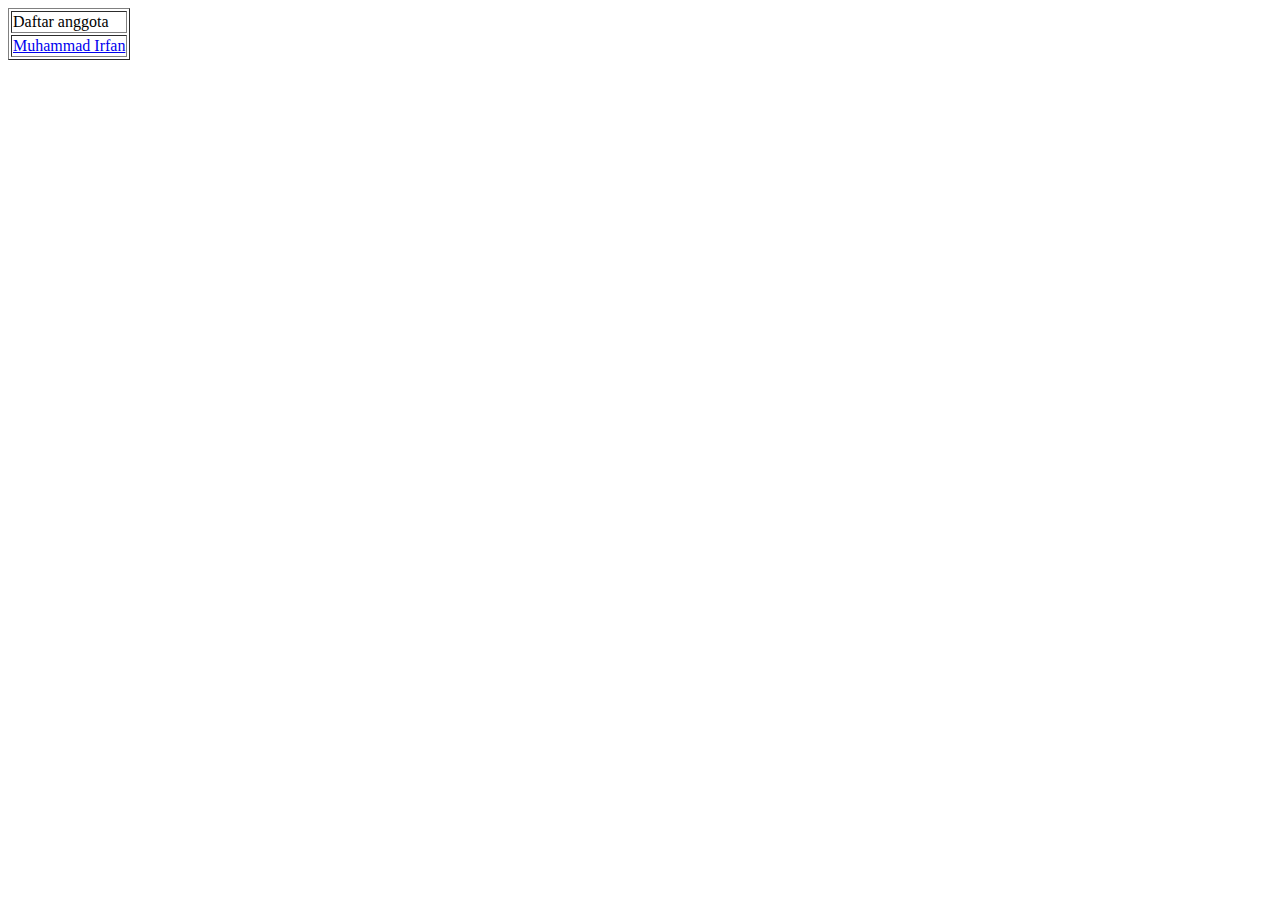
==== index.html @ 9edb1d68 "Tambah file 1908107010036.html dan tambah link "Muhammad Irfan" di Index.html" ====
<!DOCTYPE html>
<html>
  <head>
    <title>Utama – Admin</title>
  </head>
  <body>
    <table border="”0”">
      <tr>
        <td>Daftar anggota</td>
      </tr>
      <tr>
        <td><a href="1908107010036.html">Muhammad Irfan</a></td>
      </tr>
    </table>
  </body>
</html>
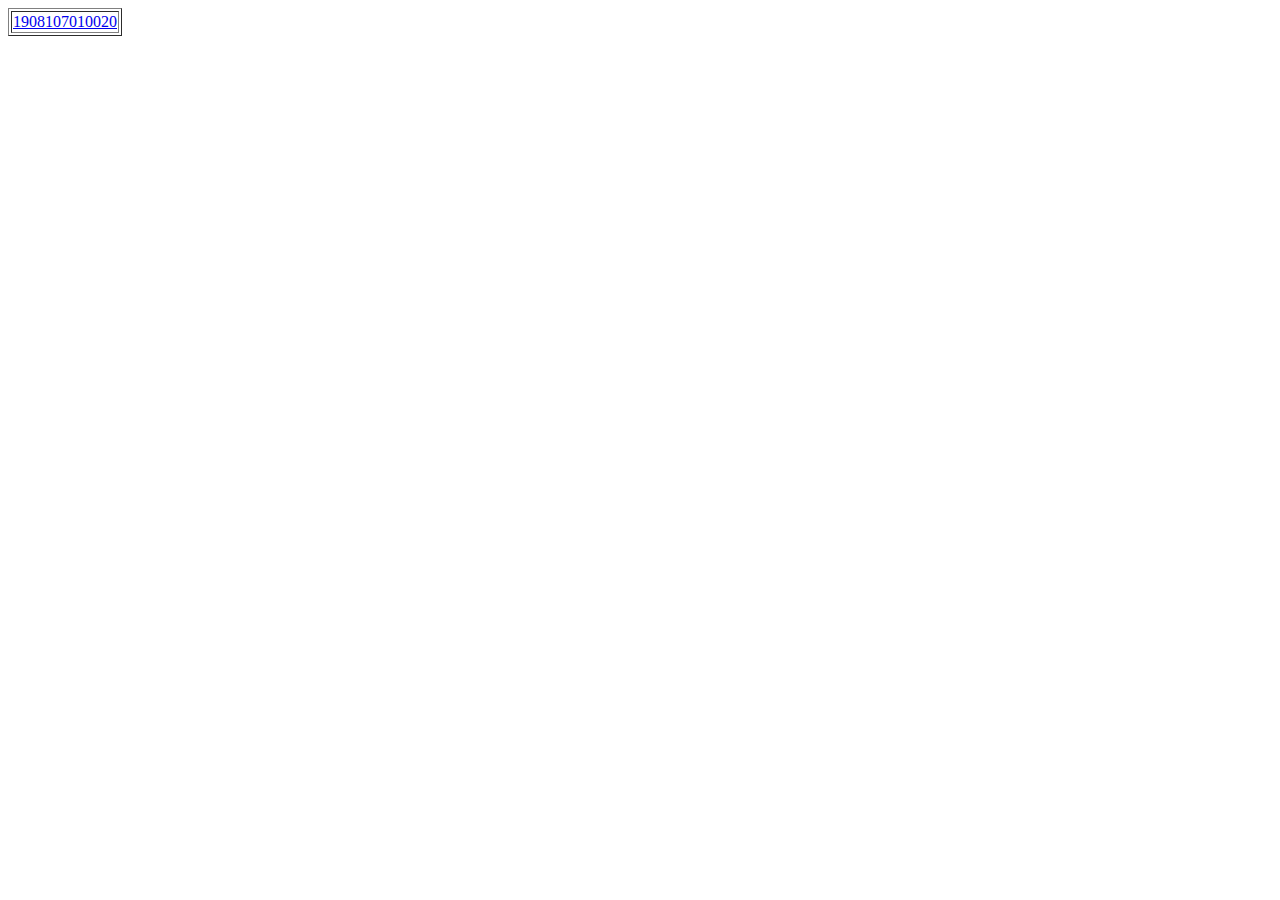
==== commit b793e16a: "Tambah file 1908107010020.html dan tambah di index.html" ====
--- a/index.html
+++ b/index.html
@@ -6,10 +6,7 @@
   <body>
     <table border="”0”">
       <tr>
-        <td>Daftar anggota</td>
-      </tr>
-      <tr>
-        <td><a href="1908107010036.html">Muhammad Irfan</a></td>
+        <td><a href="1908107010020.html">1908107010020</a></td>
       </tr>
     </table>
   </body>
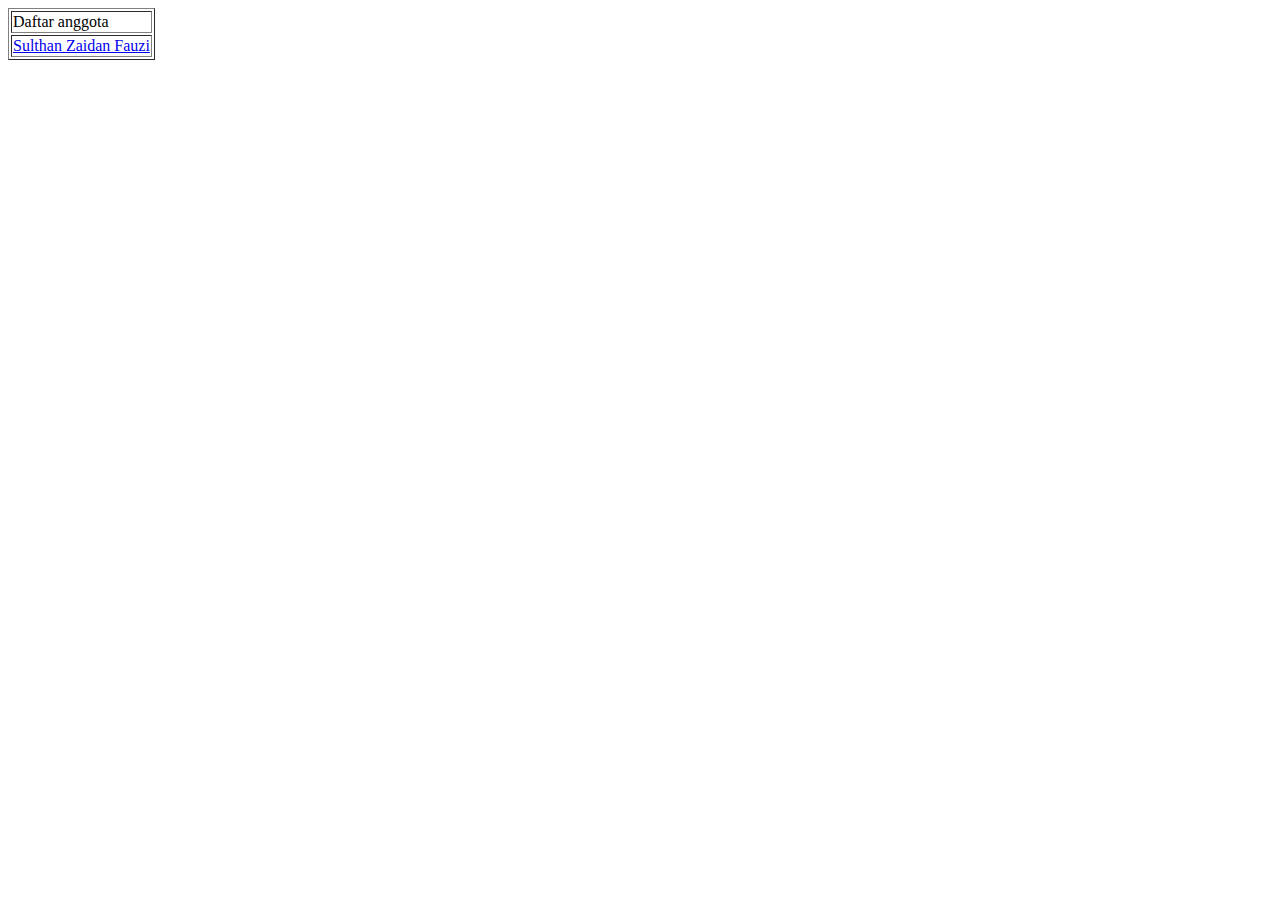
==== commit ab38ea62: "Tambah file 1908107010028.html dan tambah link pada index.html" ====
--- a/index.html
+++ b/index.html
@@ -6,7 +6,10 @@
   <body>
     <table border="”0”">
       <tr>
-        <td><a href="1908107010020.html">1908107010020</a></td>
+        <td>Daftar anggota</td>
+      </tr>
+      <tr>
+        <td><a href="1908107010028.html">Sulthan Zaidan Fauzi</a></td>
       </tr>
     </table>
   </body>
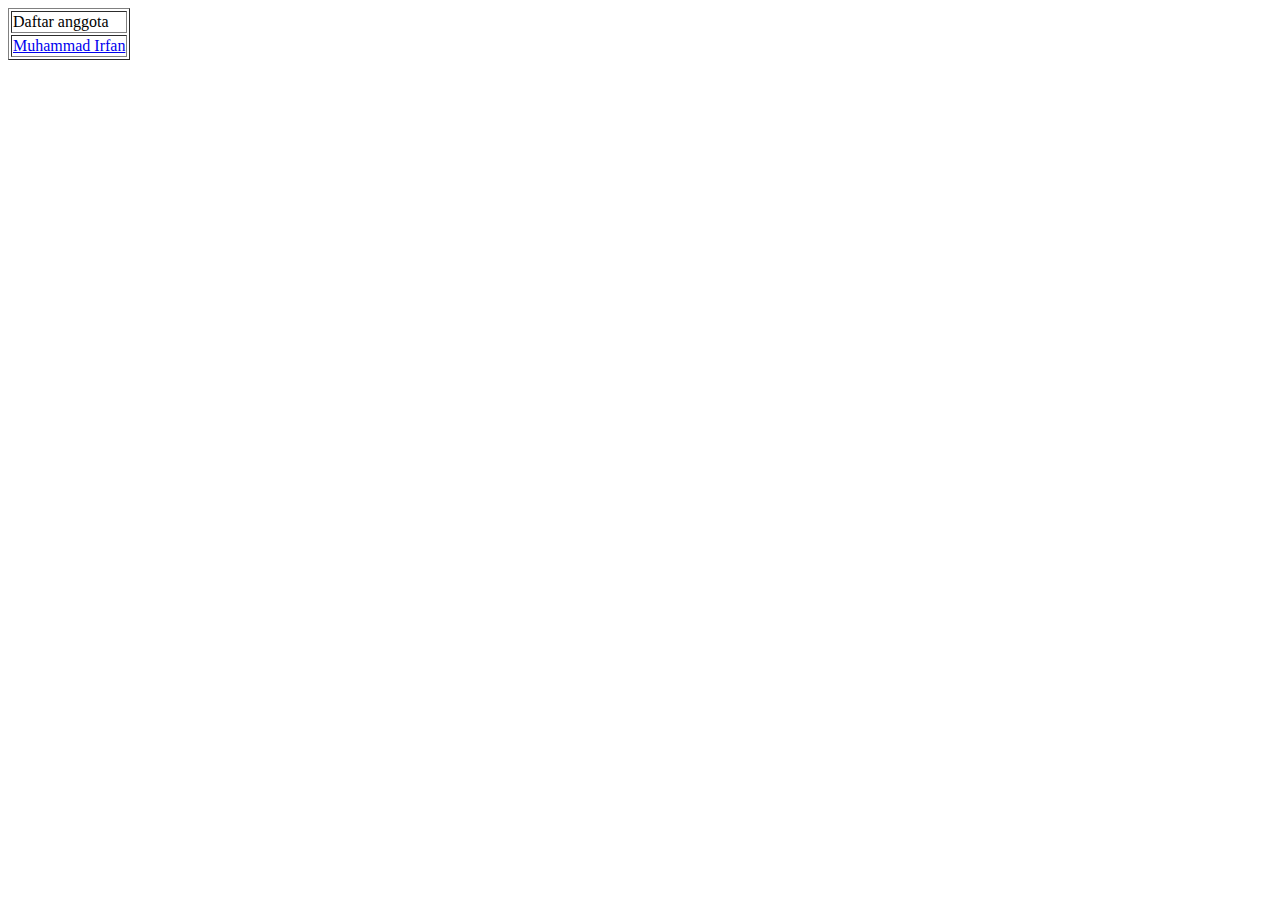
==== commit cd3fbc29: "Merge branch '1908107010036' into main" ====
--- a/index.html
+++ b/index.html
@@ -9,7 +9,7 @@
         <td>Daftar anggota</td>
       </tr>
       <tr>
-        <td><a href="1908107010028.html">Sulthan Zaidan Fauzi</a></td>
+        <td><a href="1908107010036.html">Muhammad Irfan</a></td>
       </tr>
     </table>
   </body>
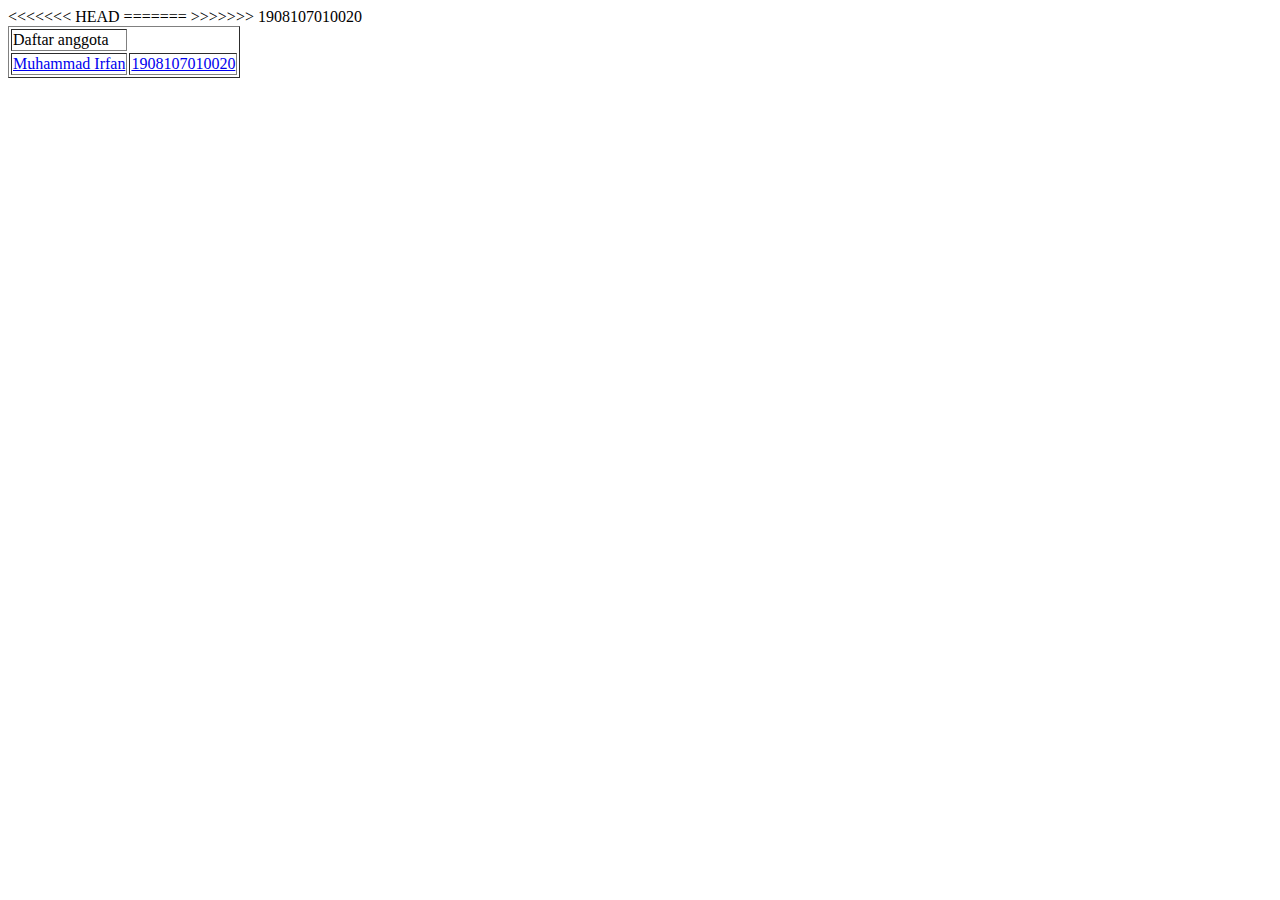
==== commit aaa32f75: "Merge remote-tracking branch 'origin/1908107010020' into main" ====
--- a/index.html
+++ b/index.html
@@ -6,10 +6,14 @@
   <body>
     <table border="”0”">
       <tr>
+<<<<<<< HEAD
         <td>Daftar anggota</td>
       </tr>
       <tr>
         <td><a href="1908107010036.html">Muhammad Irfan</a></td>
+=======
+        <td><a href="1908107010020.html">1908107010020</a></td>
+>>>>>>> 1908107010020
       </tr>
     </table>
   </body>
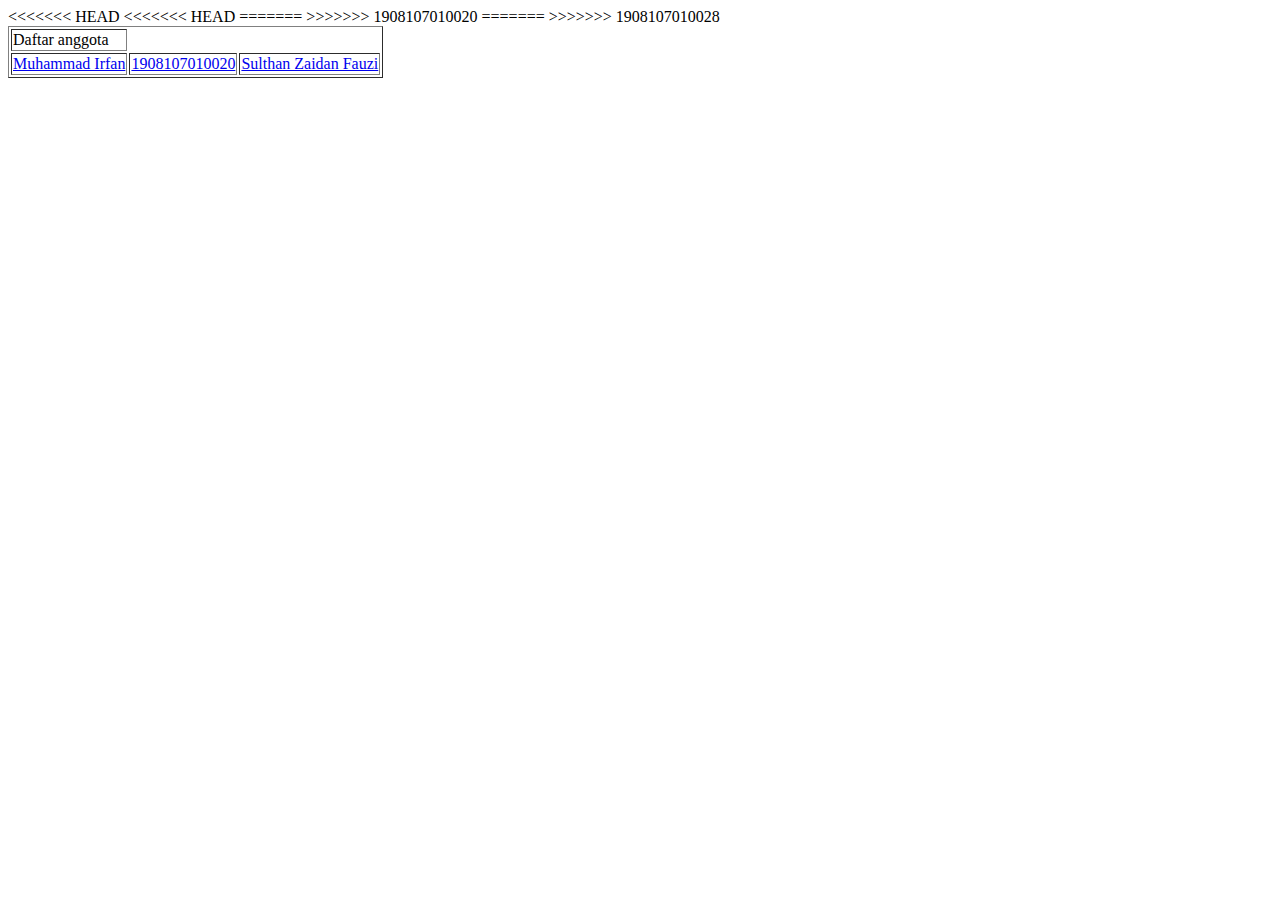
==== commit 6d490b89: "Merge remote-tracking branch 'origin/1908107010028' into main" ====
--- a/index.html
+++ b/index.html
@@ -10,10 +10,14 @@
         <td>Daftar anggota</td>
       </tr>
       <tr>
+<<<<<<< HEAD
         <td><a href="1908107010036.html">Muhammad Irfan</a></td>
 =======
         <td><a href="1908107010020.html">1908107010020</a></td>
 >>>>>>> 1908107010020
+=======
+        <td><a href="1908107010028.html">Sulthan Zaidan Fauzi</a></td>
+>>>>>>> 1908107010028
       </tr>
     </table>
   </body>
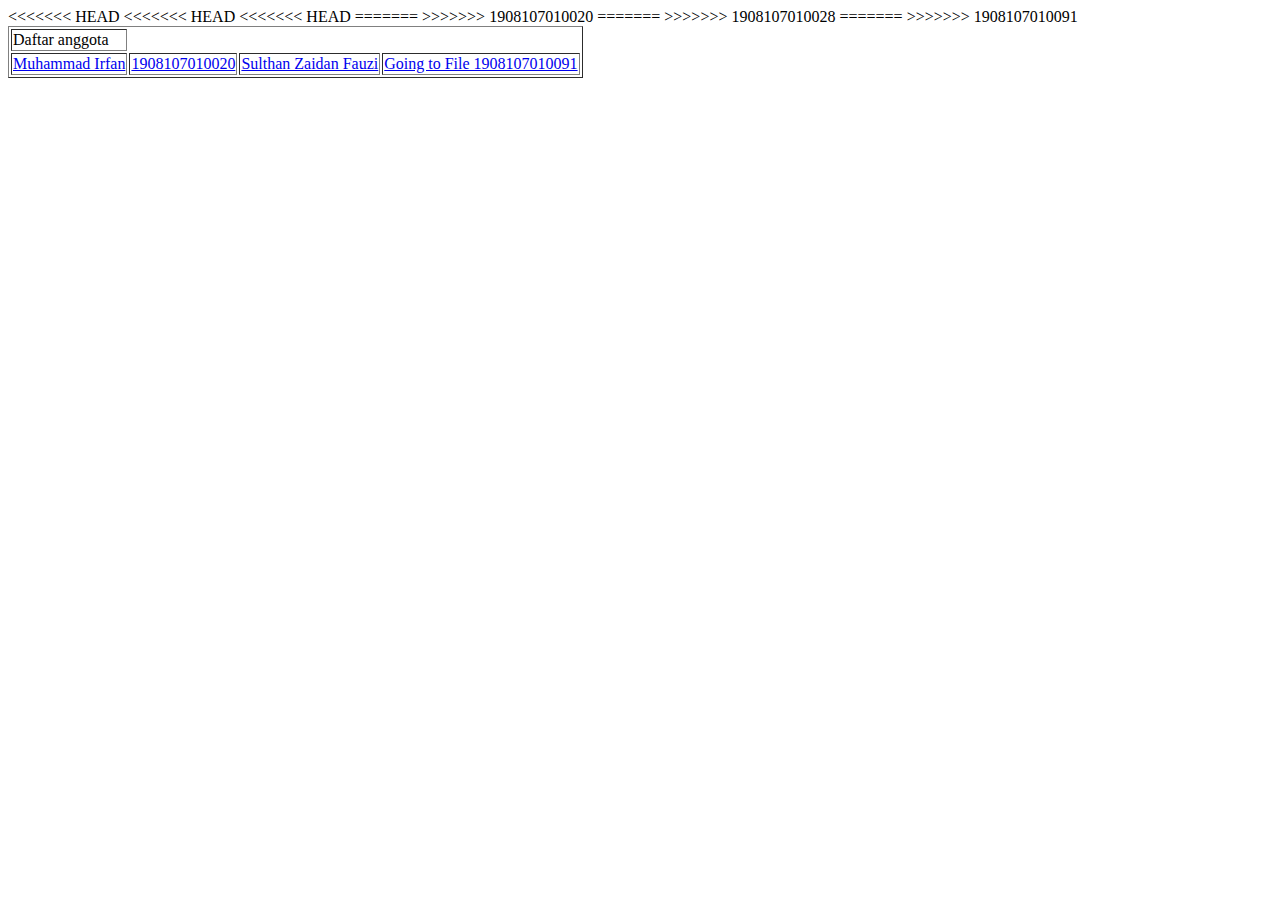
==== commit f60cf7b4: "Merge remote-tracking branch 'origin/1908107010091' into main" ====
--- a/index.html
+++ b/index.html
@@ -6,6 +6,7 @@
   <body>
     <table border="”0”">
       <tr>
+<<<<<<< HEAD
 <<<<<<< HEAD
         <td>Daftar anggota</td>
       </tr>
@@ -18,6 +19,9 @@
 =======
         <td><a href="1908107010028.html">Sulthan Zaidan Fauzi</a></td>
 >>>>>>> 1908107010028
+=======
+        <td> <a href="1908107010091.html"> Going to File 1908107010091</a></td>
+>>>>>>> 1908107010091
       </tr>
     </table>
   </body>
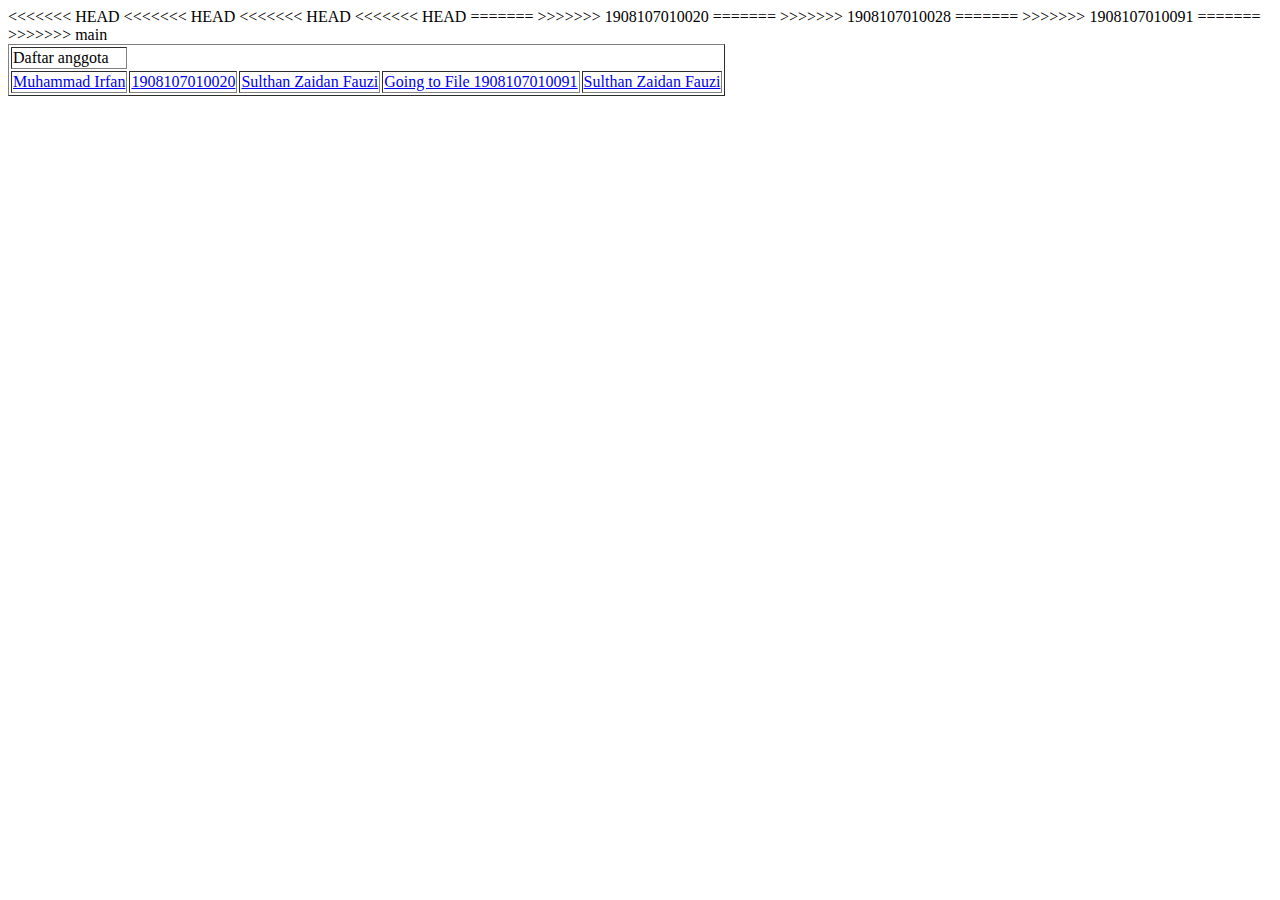
==== commit b0203233: "Merge remote-tracking branch 'origin/main' into main" ====
--- a/index.html
+++ b/index.html
@@ -12,6 +12,7 @@
       </tr>
       <tr>
 <<<<<<< HEAD
+<<<<<<< HEAD
         <td><a href="1908107010036.html">Muhammad Irfan</a></td>
 =======
         <td><a href="1908107010020.html">1908107010020</a></td>
@@ -22,6 +23,9 @@
 =======
         <td> <a href="1908107010091.html"> Going to File 1908107010091</a></td>
 >>>>>>> 1908107010091
+=======
+        <td><a href="1908107010028.html">Sulthan Zaidan Fauzi</a></td>
+>>>>>>> main
       </tr>
     </table>
   </body>
